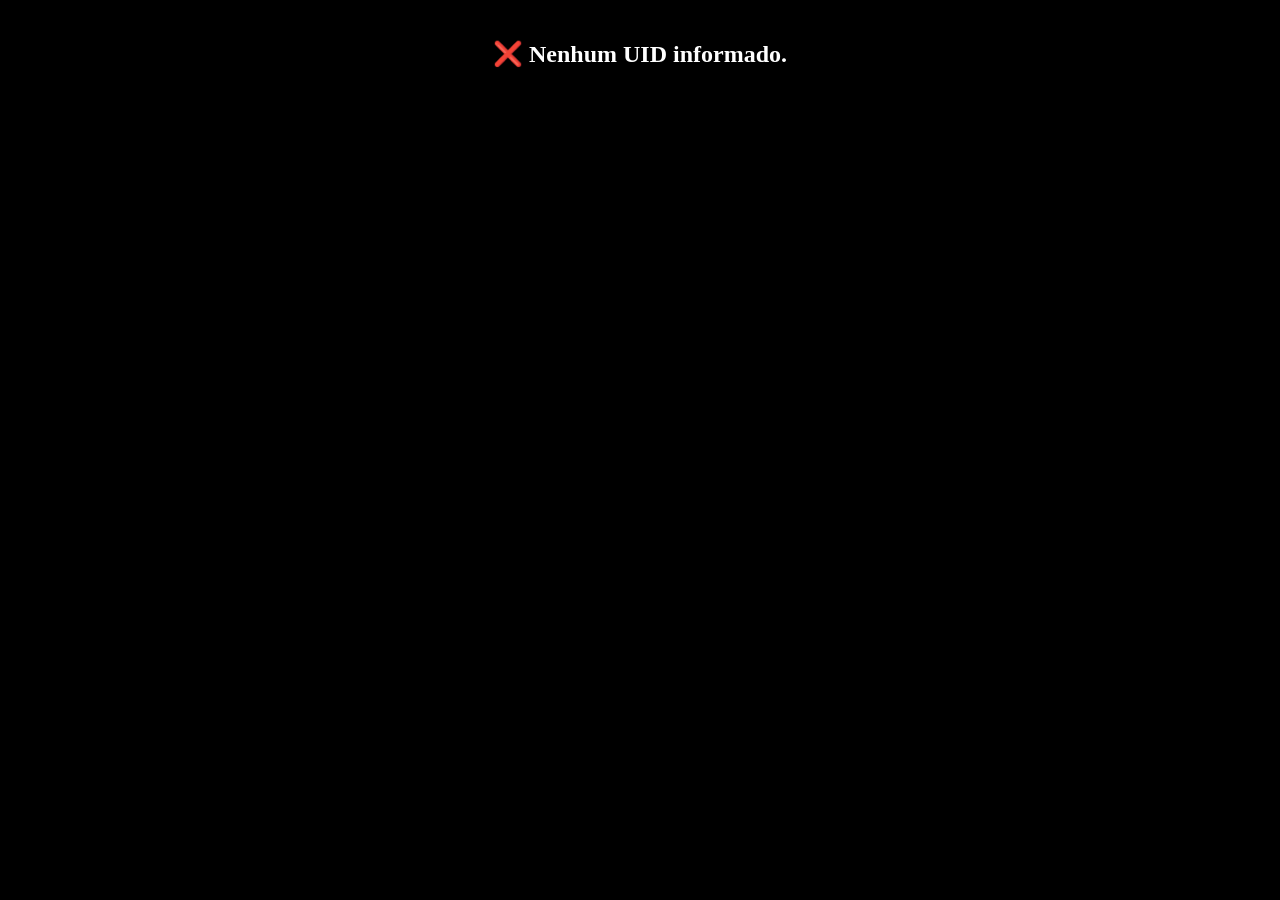
==== payments/index.html @ 14417b59 "Create index.html" ====
<!DOCTYPE html>
<html lang="pt-BR">
  <head>
    <meta charset="UTF-8" />
    <title>Pagamento NeoGram</title>
    <style>
      body {
        margin: 0;
        padding: 0;
        background: #000;
      }
      iframe {
        width: 100%;
        height: 100vh;
        border: none;
      }
    </style>
  </head>
  <body>
    <script>
      function getUid() {
        const params = new URLSearchParams(window.location.search);
        return params.get("uid");
      }

      const uid = getUid();

      if (!uid) {
        document.body.innerHTML =
          "<h2 style='color:white;text-align:center;margin-top:40px'>❌ Nenhum UID informado.</h2>";
      } else {
        document.body.innerHTML = `
          <iframe src="https://betgram.com.br/payments?uid=${uid}"></iframe>
        `;
      }
    </script>
  </body>
</html>
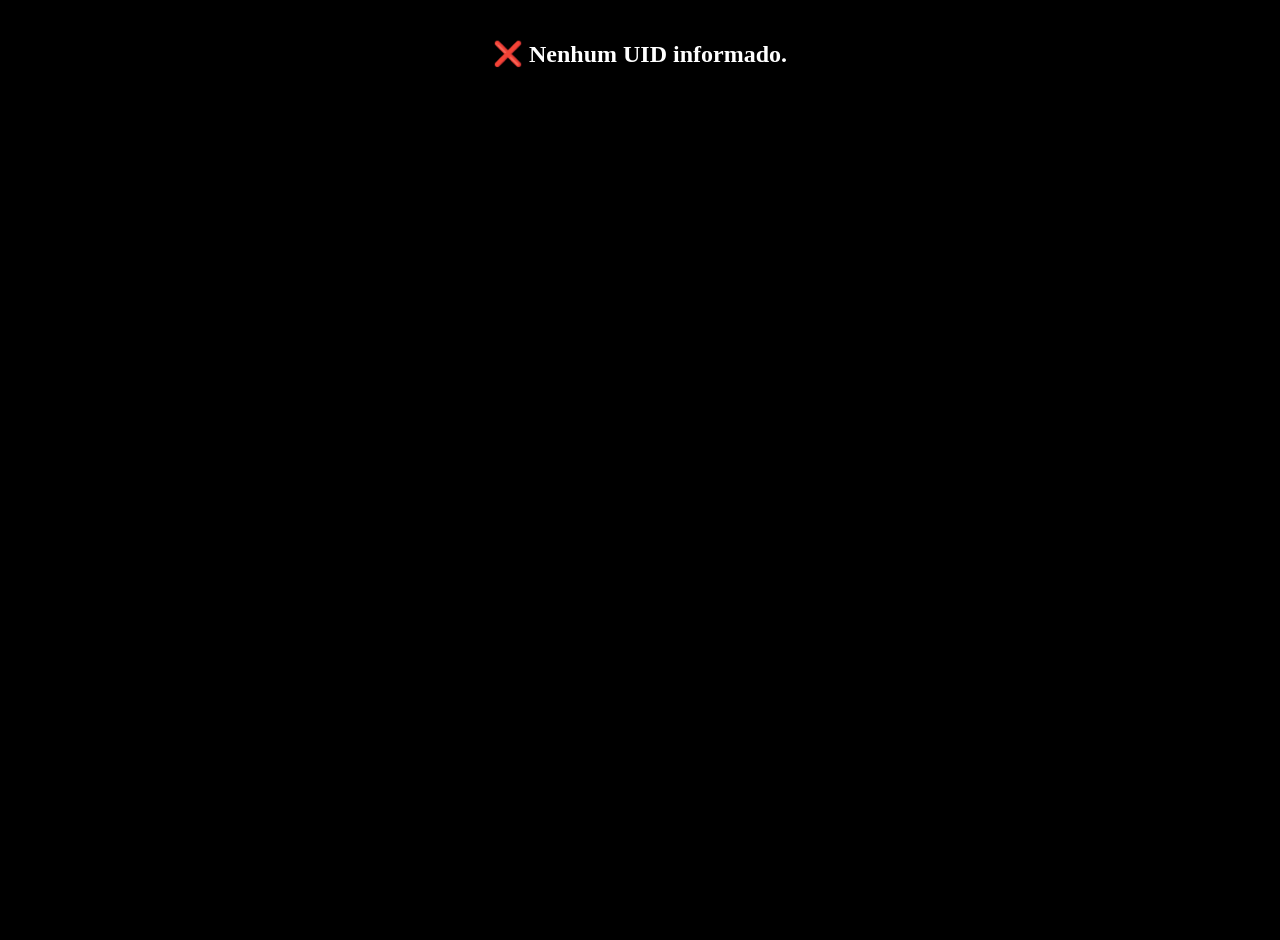
==== commit e13c718b: "Update index.html" ====
--- a/payments/index.html
+++ b/payments/index.html
@@ -2,20 +2,29 @@
 <html lang="pt-BR">
   <head>
     <meta charset="UTF-8" />
+    <meta
+      name="viewport"
+      content="width=device-width, initial-scale=1, viewport-fit=cover"
+    />
     <title>Pagamento NeoGram</title>
+
     <style>
-      body {
+      html, body {
         margin: 0;
         padding: 0;
+        height: 100%;
         background: #000;
       }
+
       iframe {
-        width: 100%;
-        height: 100vh;
+        width: 100vw;
+        height: 100dvh; /* melhor no mobile */
         border: none;
+        display: block;
       }
     </style>
   </head>
+
   <body>
     <script>
       function getUid() {
@@ -30,9 +39,23 @@
           "<h2 style='color:white;text-align:center;margin-top:40px'>❌ Nenhum UID informado.</h2>";
       } else {
         document.body.innerHTML = `
-          <iframe src="https://betgram.com.br/payments?uid=${uid}"></iframe>
+          <iframe src="https://betgram.com.br/payments?uid=${encodeURIComponent(uid)}"></iframe>
         `;
       }
+
+      window.addEventListener("message", (event) => {
+        // Segurança básica: aceite só do domínio correto
+        if (event.origin !== "https://betgram.com.br") return;
+
+        if (event.data === "fechar_pagamento") {
+          window.close();
+          try {
+            window.open("", "_self");
+            window.close();
+          } catch (e) {}
+          window.parent.postMessage("fechamento_falhou", "*");
+        }
+      });
     </script>
   </body>
 </html>
